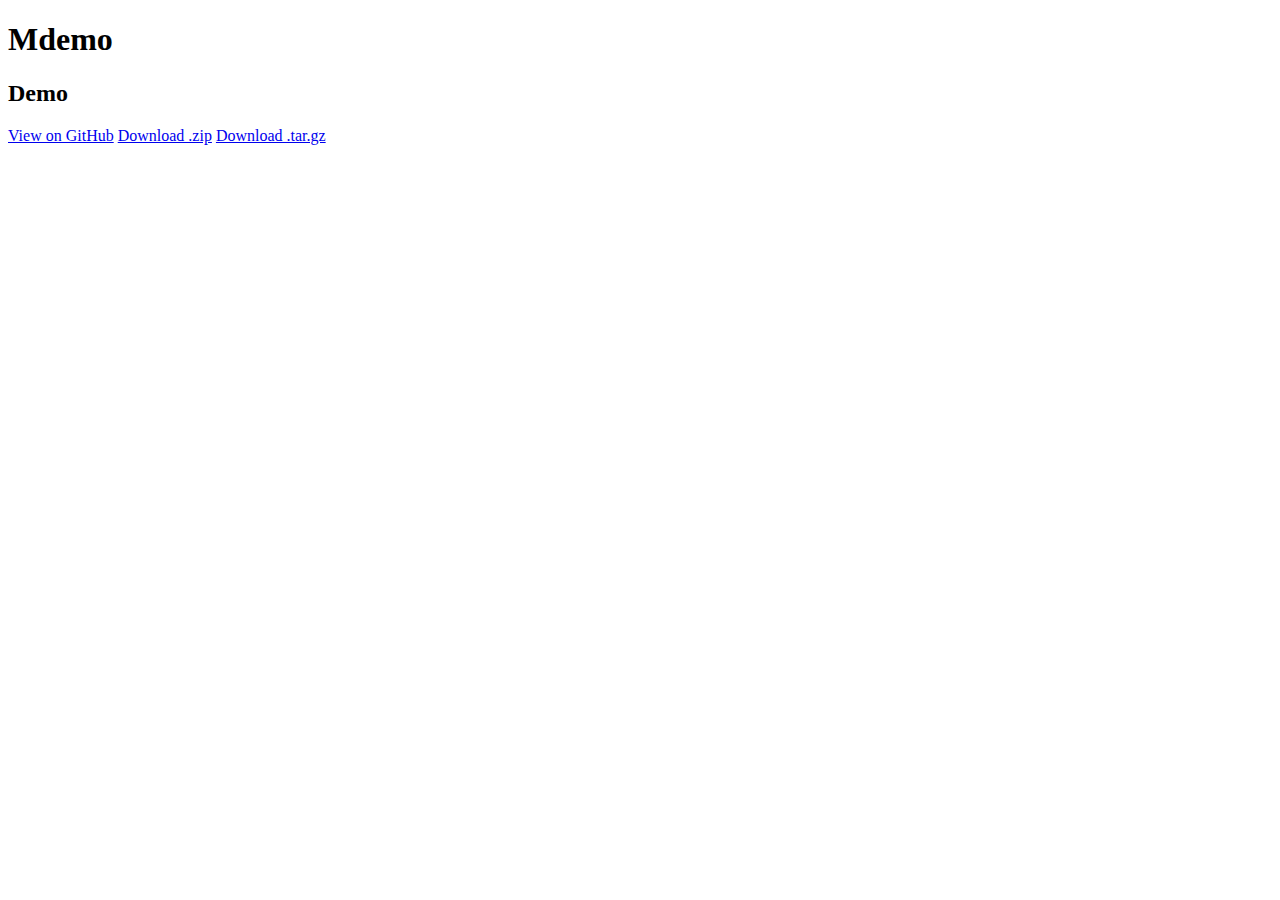
==== index.html @ c7fd0fc5 "Update index.html" ====
<!DOCTYPE html>
<html lang="en-us">
  <head>
    <meta charset="UTF-8">
    <title>Mdemo by XozXa</title>
    <meta name="viewport" content="width=device-width, initial-scale=1">
    <link rel="stylesheet" type="text/css" href="stylesheets/normalize.css" media="screen">
    <link href='https://fonts.googleapis.com/css?family=Open+Sans:400,700' rel='stylesheet' type='text/css'>
    <link rel="stylesheet" type="text/css" href="stylesheets/stylesheet.css" media="screen">
    <link rel="stylesheet" type="text/css" href="stylesheets/github-light.css" media="screen">
  </head>
  <body>
    <section class="page-header">
      <h1 class="project-name">Mdemo</h1>
      <h2 class="project-tagline">Demo</h2>
      <a href="https://github.com/XozXa/MDemo" class="btn">View on GitHub</a>
      <a href="https://github.com/XozXa/MDemo/zipball/master" class="btn">Download .zip</a>
      <a href="https://github.com/XozXa/MDemo/tarball/master" class="btn">Download .tar.gz</a>
    </section>

    <section class="main-content">
      

    </section>

  
  </body>
</html>
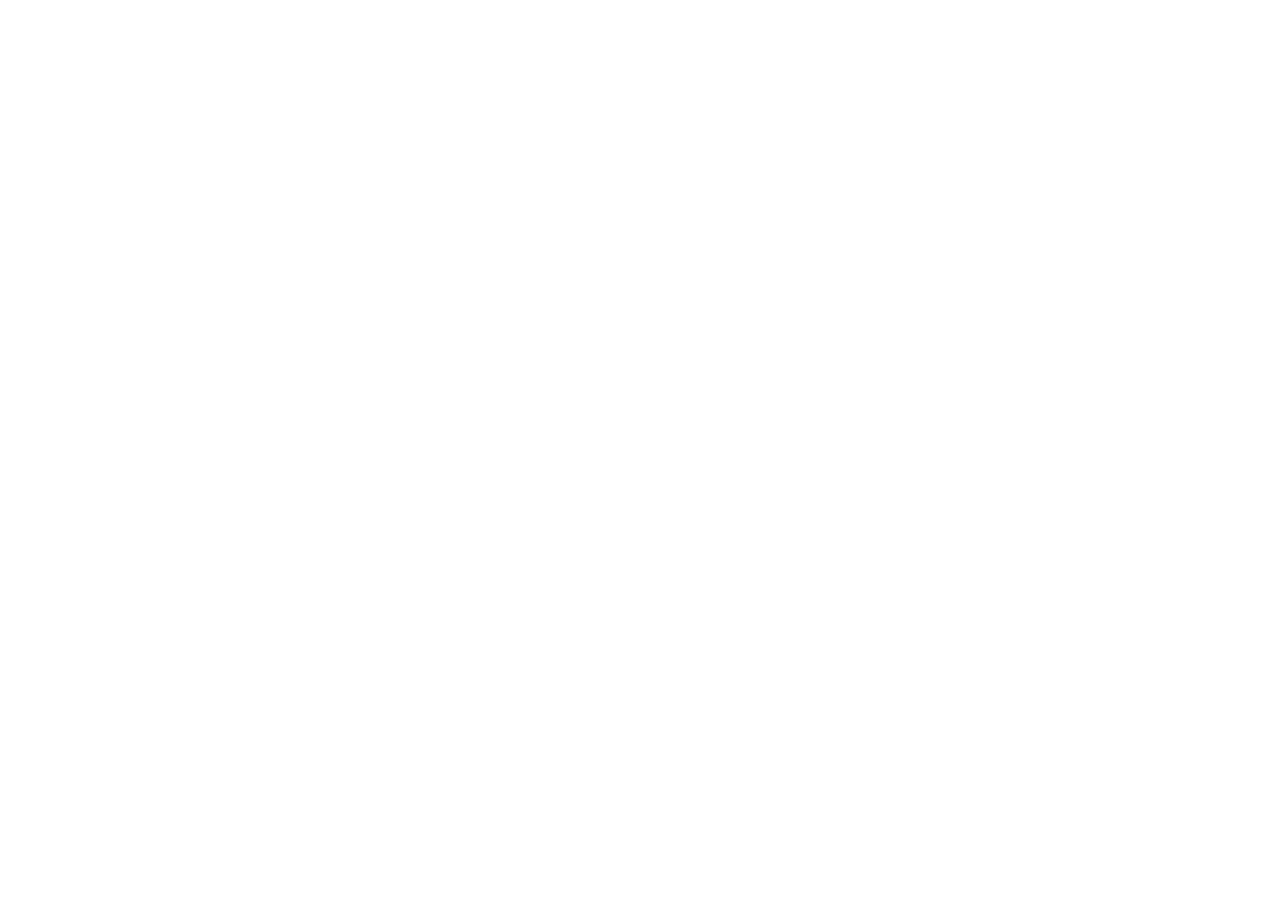
==== commit 0d6cb6c5: "addindexhtml" ====
--- a/index.html
+++ b/index.html
@@ -1,28 +1,21 @@
 <!DOCTYPE html>
-<html lang="en-us">
-  <head>
-    <meta charset="UTF-8">
-    <title>Mdemo by XozXa</title>
-    <meta name="viewport" content="width=device-width, initial-scale=1">
-    <link rel="stylesheet" type="text/css" href="stylesheets/normalize.css" media="screen">
-    <link href='https://fonts.googleapis.com/css?family=Open+Sans:400,700' rel='stylesheet' type='text/css'>
-    <link rel="stylesheet" type="text/css" href="stylesheets/stylesheet.css" media="screen">
-    <link rel="stylesheet" type="text/css" href="stylesheets/github-light.css" media="screen">
-  </head>
-  <body>
-    <section class="page-header">
-      <h1 class="project-name">Mdemo</h1>
-      <h2 class="project-tagline">Demo</h2>
-      <a href="https://github.com/XozXa/MDemo" class="btn">View on GitHub</a>
-      <a href="https://github.com/XozXa/MDemo/zipball/master" class="btn">Download .zip</a>
-      <a href="https://github.com/XozXa/MDemo/tarball/master" class="btn">Download .tar.gz</a>
-    </section>
-
-    <section class="main-content">
-      
-
-    </section>
-
-  
-  </body>
-</html>
+<!--[if lt IE 7]>      <html class="no-js lt-ie9 lt-ie8 lt-ie7"> <![endif]-->
+<!--[if IE 7]>         <html class="no-js lt-ie9 lt-ie8"> <![endif]-->
+<!--[if IE 8]>         <html class="no-js lt-ie9"> <![endif]-->
+<!--[if gt IE 8]><!--> <html class="no-js"> <!--<![endif]-->
+    <head>
+        <meta charset="utf-8">
+        <meta http-equiv="X-UA-Compatible" content="IE=edge">
+        <title></title>
+        <meta name="description" content="">
+        <meta name="viewport" content="width=device-width, initial-scale=1">
+        <link rel="stylesheet" href="">
+    </head>
+    <body>
+        <!--[if lt IE 7]>
+            <p class="browsehappy">You are using an <strong>outdated</strong> browser. Please <a href="#">upgrade your browser</a> to improve your experience.</p>
+        <![endif]-->
+        
+        <script src="" async defer></script>
+    </body>
+</html>